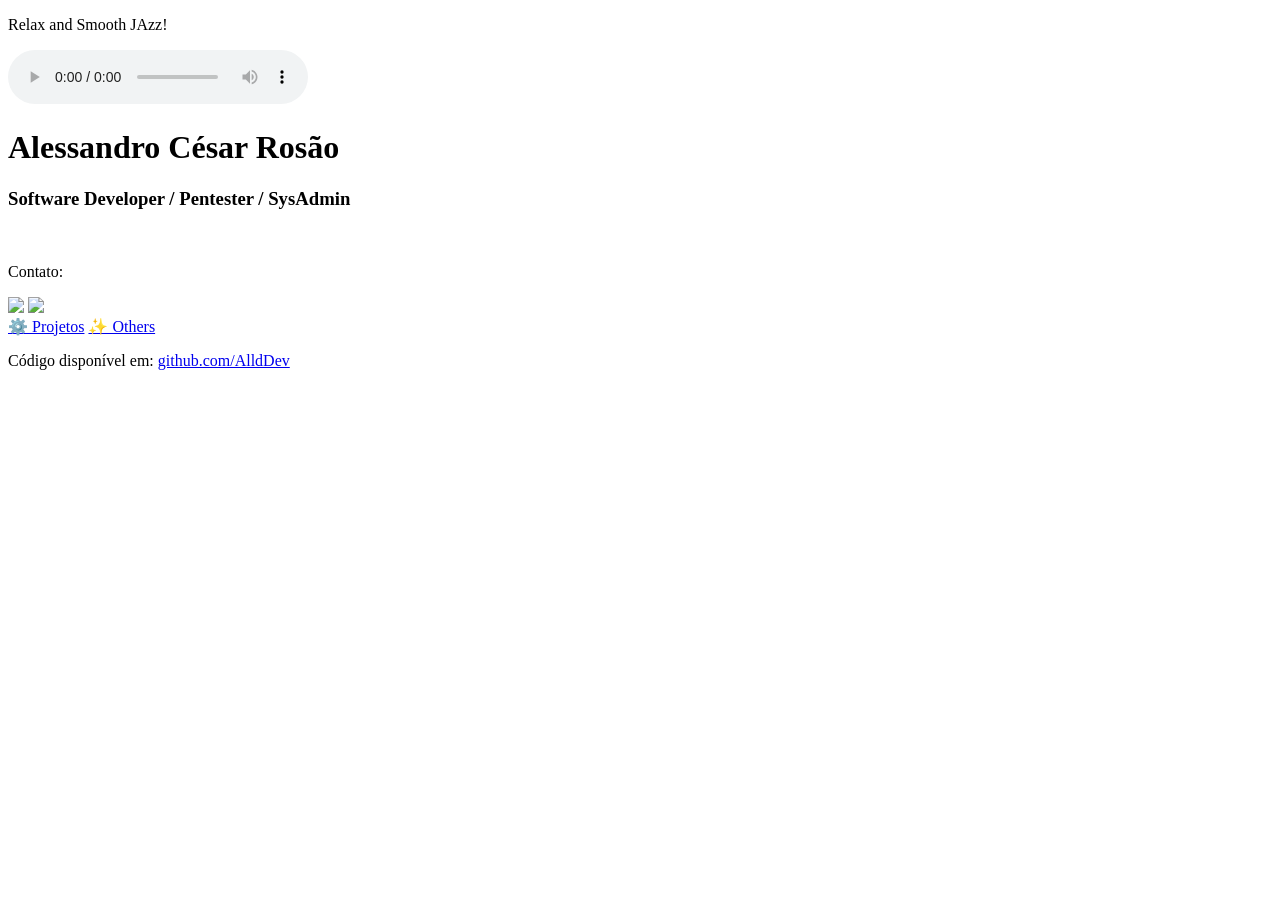
==== index.html @ 5b909a7a "Adicionando links, limpando código" ====
<!DOCTYPE html>
<html lang="pt-br">
<head>
    <meta charset="UTF-8">
    <meta name="viewport" content="width=device-width, initial-scale=1">
    <title>AlldDev - Home</title>
    <link rel="stylesheet" href="assets/css/css.css">
    <link rel="icon" type="image/x-icon" href="assets/imgs/icons/favicon.ico">

    <link rel="preconnect" href="https://fonts.googleapis.com">
    <link rel="preconnect" href="https://fonts.gstatic.com" crossorigin>
    <link href="https://fonts.googleapis.com/css2?family=Cairo+Play:wght@200..1000&family=Pattaya&family=Dosis&family=Expletus+Sans&display=swap" rel="stylesheet">
</head>
<body>
    <!---------------Camada de Audio--------------->
    <div class='div-audio'>
        <div class='audio-control'>
          <p class='sintonize'> Relax and Smooth JAzz!</p>
          <audio controls>
            <source src="assets/audio/WesMontgomery-RoundMidnight.mp3" type="audio/mp3" />
            <p>Your browser doesn't support HTML5 audio. Here is a
          <a href="assets/WesMontgomery-RoundMidnight.mp3">link to the audio</a> instead.</p>
          </audio>
        </div>
      </div>
    <!---------------Principal Main--------------->
    <div class="main">
        <div class="header">
            <h1 class="title">Alessandro César Rosão</h1>
            <h3 class="sub-title">Software Developer / Pentester / SysAdmin</h3><br>
        </div>
    </div>
    <!--------------Sub Main Contato--------------->
    <div class="main-contact">
        <div class="contact-title">
            <p class="title-contato">Contato: </p>
            <a href="https://github.com/AlldDev"><img class="icon" src="assets/imgs/icons/git.png"></a>
            <a href="https://www.linkedin.com/in/alessandro-césar-rosão/"><img class="icon" src="assets/imgs/icons/in.png"></a>
        </div>
        <div class="header-contact">
            <div class="sub-main-contact">
                <a class="button" href="pages/projetos.html">⚙️ Projetos</a>
                <a class="button" href="#">✨ Others</a>
            </div>
        </div>
    <!---------------Footer/Rodapé--------------->
    <footer class="footer">
        <p>Código disponível em: <a href="https://github.com/AlldDev/alld.dev"><label class="links">github.com/AlldDev</label></a></p>
    </footer>
</body>
</html>
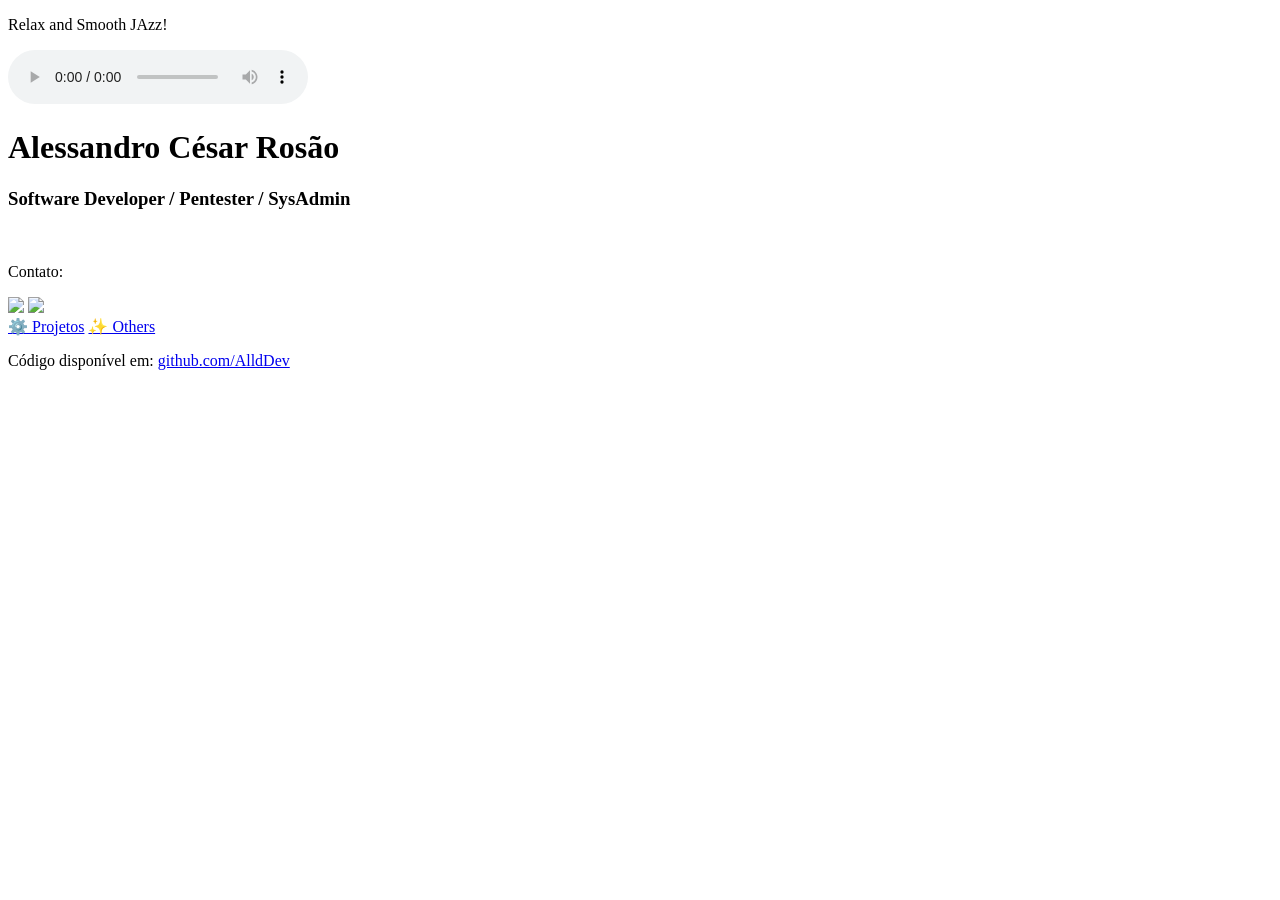
==== commit c11ff24f: "Aumentando segurança" ====
--- a/index.html
+++ b/index.html
@@ -1,11 +1,13 @@
 <!DOCTYPE html>
 <html lang="pt-br">
 <head>
+    <meta http-equiv="Content-Security-Policy" content="default-src 'self'; script-src 'self'; style-src 'self'">
+    <meta name="referrer" content="no-referrer">
     <meta charset="UTF-8">
     <meta name="viewport" content="width=device-width, initial-scale=1">
     <title>AlldDev - Home</title>
     <link rel="stylesheet" href="assets/css/css.css">
-    <link rel="icon" type="image/x-icon" href="assets/imgs/icons/favicon.ico">
+    <link rel="icon" type="image/x-icon" href="assets/imgs/icons/git.png">
 
     <link rel="preconnect" href="https://fonts.googleapis.com">
     <link rel="preconnect" href="https://fonts.gstatic.com" crossorigin>
